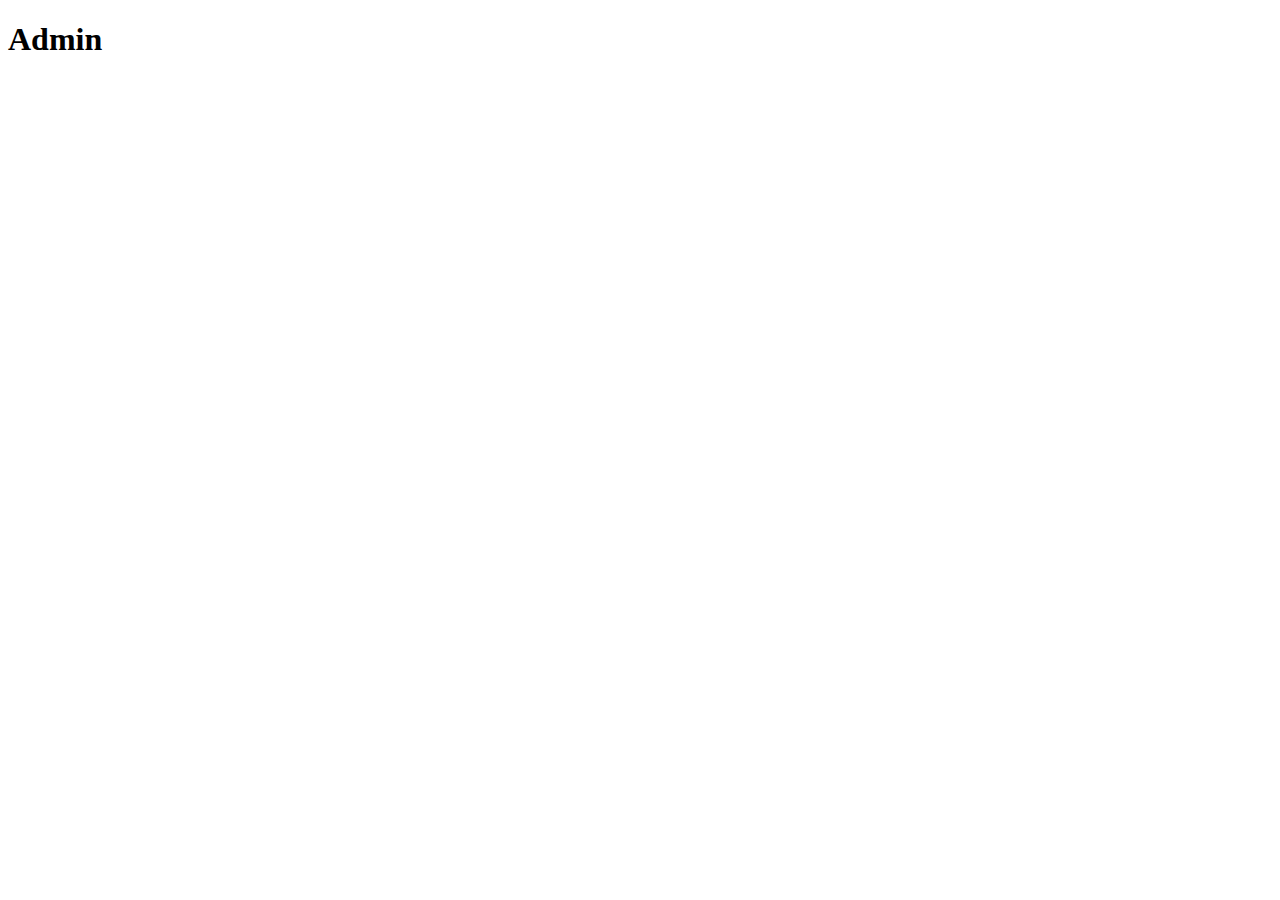
==== public/admin/index.html @ 17429e5e "1.*" ====
<!DOCTYPE html>
<html lang="en">
<head>
  <meta charset="UTF-8">
  <meta http-equiv="X-UA-Compatible" content="IE=edge">
  <meta name="viewport" content="width=device-width, initial-scale=1.0">
  <title>Gladiator Pictures - Admin</title>

  <!-- CSS -->
  <link rel="stylesheet" href="../../assets/css/utils/global.css">
  <link rel="stylesheet" href="../../assets/css/src/admin/index.html/header.css">
  <link rel="stylesheet" href="../../assets/css/src/admin/index.html/main.css">

  <!-- JS -->
  <!-- <script defer src="./assets/js/src/search.js"></script> -->
  
  <script src="/__/firebase/9.6.4/firebase-app-compat.js"></script>
  <script src="/__/firebase/9.6.4/firebase-firestore-compat.js"></script>
  <script src="/__/firebase/9.6.4/firebase-storage-compat.js"></script>
  <script src="/__/firebase/9.6.4/firebase-performance-compat.js"></script>

  <script src="../../assets/js/utils/db.js"></script>
</head>
<body>
  <header>
    <h1 id="header-title">Admin</h1>
  </header>
  <main>
    <a href="./new"></a>
  </main>
  <footer>
  </footer>
</body>
</html>
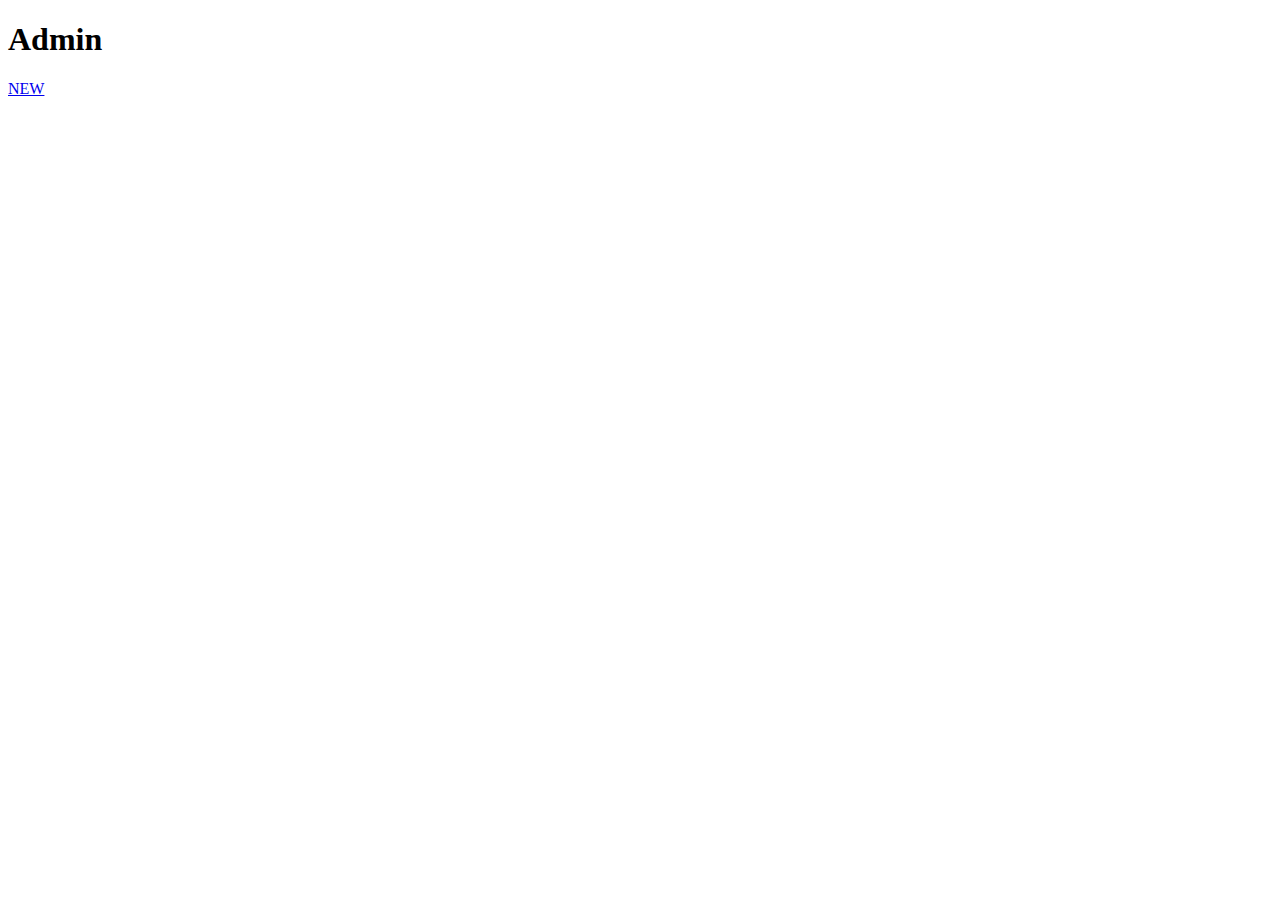
==== commit 6c8af266: "1.*" ====
--- a/public/admin/index.html
+++ b/public/admin/index.html
@@ -26,7 +26,7 @@
     <h1 id="header-title">Admin</h1>
   </header>
   <main>
-    <a href="./new"></a>
+    <a href="./new">NEW</a>
   </main>
   <footer>
   </footer>
